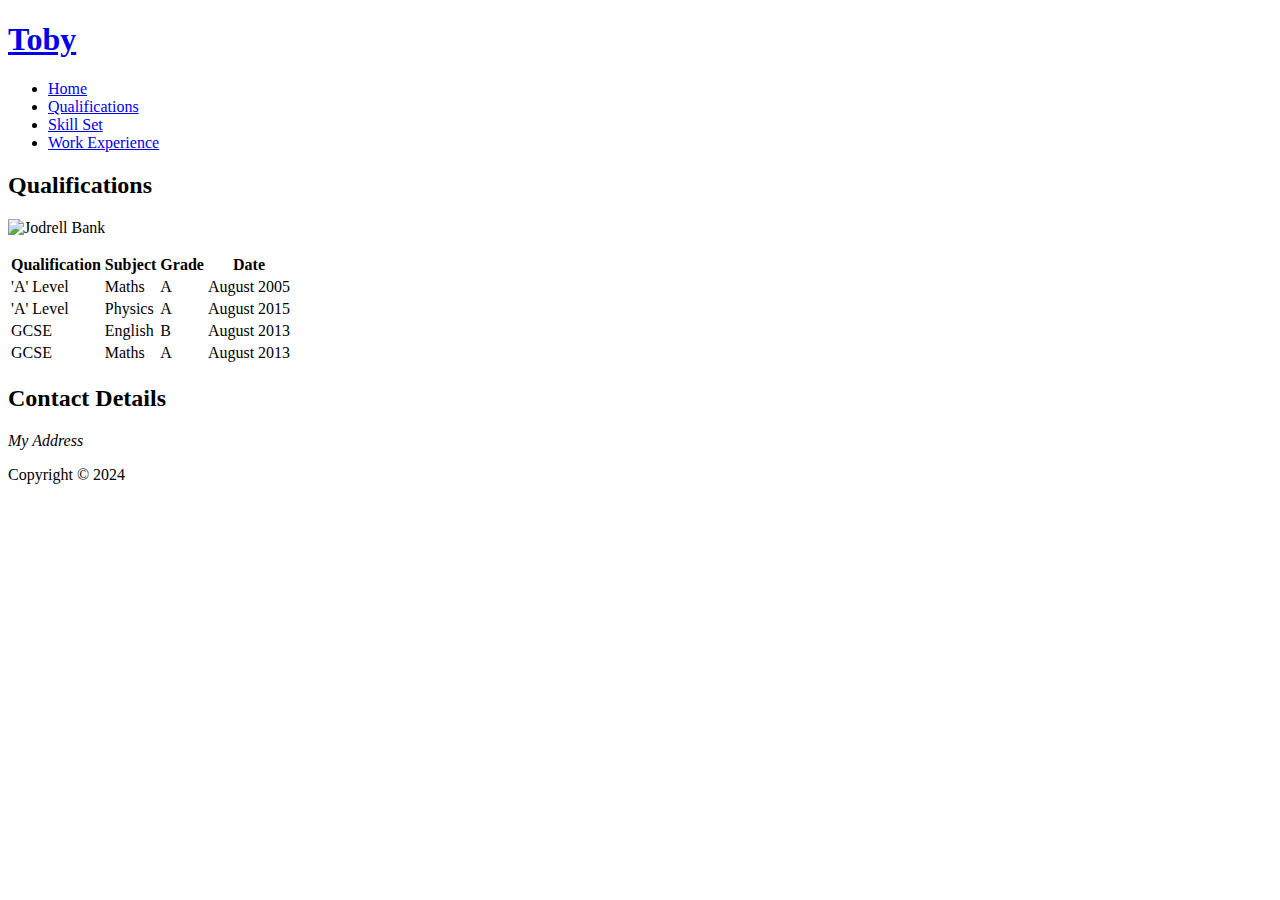
==== qualifications.html @ ac8aeebf "added name to pages, added style" ====
<!DOCTYPE html>
<html>
  <head>
    <meta charset="utf-8" />
    <title>Toby :: Qualifications</title>
  </head>
  <body>
    <div class="container">
      <div class="header">
        <div class="logo">
          <h1><a href="#">Toby</a></h1>
        </div>
        <nav>
          <ul>
            <li><a href="index.html">Home</a></li>
            <li><a href="qualifications.html">Qualifications</a></li>
            <li><a href="skill-set.html">Skill Set</a></li>
            <li><a href="work-experience.html">Work Experience</a></li>
          </ul>
        </nav>
      </div>
      <div class="content">
        <div class="section">
          <h2>Qualifications</h2>
          <p><img src="images/dishTwo.jpg" alt="Jodrell Bank" /></p>

          <table>
            <tr>
              <th>Qualification</th>
              <th>Subject</th>
              <th>Grade</th>
              <th>Date</th>
            </tr>
            <tr>
              <td>'A' Level</td>
              <td>Maths</td>
              <td>A</td>
              <td>August 2005</td>
            </tr>
            <tr>
              <td>'A' Level</td>
              <td>Physics</td>
              <td>A</td>
              <td>August 2015</td>
            </tr>
            <tr>
              <td>GCSE</td>
              <td>English</td>
              <td>B</td>
              <td>August 2013</td>
            </tr>
            <tr>
              <td>GCSE</td>
              <td>Maths</td>
              <td>A</td>
              <td>August 2013</td>
            </tr>
          </table>
        </div>
        <div class="sidebar">
          <h2>Contact Details</h2>
          <address>My Address</address>
        </div>
      </div>
      <div id="footer">
        <p>Copyright &copy; 2024</p>
      </div>
    </div>
  </body>
</html>
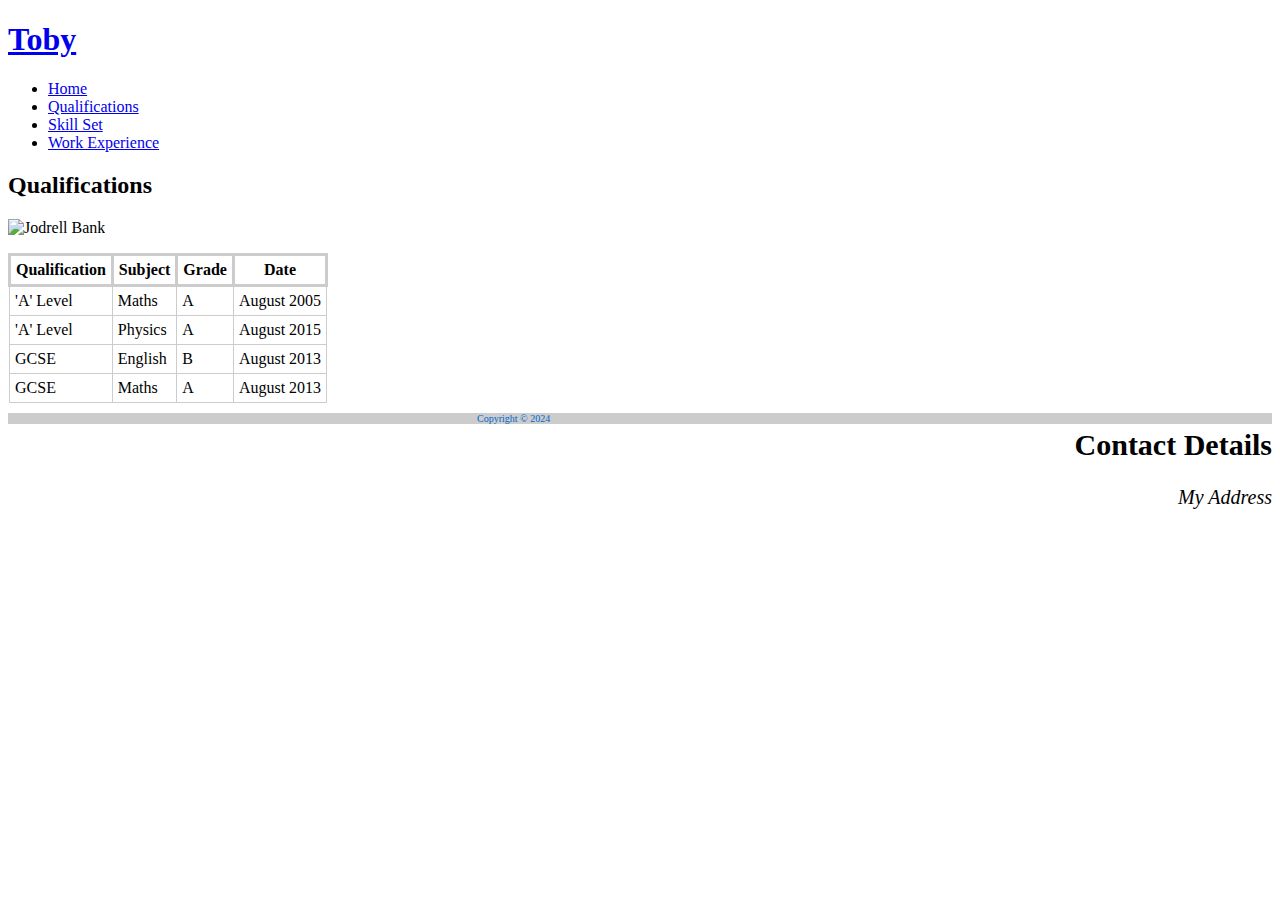
==== commit 23e78e9a: "footer broken" ====
--- a/qualifications.html
+++ b/qualifications.html
@@ -3,6 +3,7 @@
   <head>
     <meta charset="utf-8" />
     <title>Toby :: Qualifications</title>
+    <link rel="stylesheet" href="styles/main.css">
   </head>
   <body>
     <div class="container">
@@ -24,7 +25,7 @@
           <h2>Qualifications</h2>
           <p><img src="images/dishTwo.jpg" alt="Jodrell Bank" /></p>
 
-          <table>
+          <table class="quals">
             <tr>
               <th>Qualification</th>
               <th>Subject</th>
@@ -62,9 +63,9 @@
           <address>My Address</address>
         </div>
       </div>
-      <div id="footer">
+      <footer>
         <p>Copyright &copy; 2024</p>
-      </div>
+      </footer>
     </div>
   </body>
 </html>
--- a/styles/main.css
+++ b/styles/main.css
@@ -0,0 +1,60 @@
+.highlight {
+    color: #fff;
+    background-color: #0af;
+}
+
+.firstPara {
+    color: #000;
+}
+
+.middle {
+    width: 100%;
+}
+
+.block {
+    float:left;
+    width:80%;
+    margin: 0 auto;
+}
+
+#text1 {
+    float:left;
+    width: 50%;
+}
+
+#text2 {
+    float:right;
+    width: 50%;
+}
+
+.sidebar {
+    float:right;
+    width: 20%;
+    font-size: 20px;
+    text-align: right;
+}
+
+footer {
+    color: #0066CC;
+    background-color: #CCCCCC;
+    font-size: 10px;
+    text-align: center;
+}
+
+.container {
+  width: 100%;
+  margin: 0 auto;
+}
+
+.quals{
+    border-collapse: collapse;
+}
+.quals th{
+    border:3px solid #ccc;
+    padding:5px;
+}
+.quals td{
+    border:1px solid #ccc;
+    padding:5px;
+}
+
